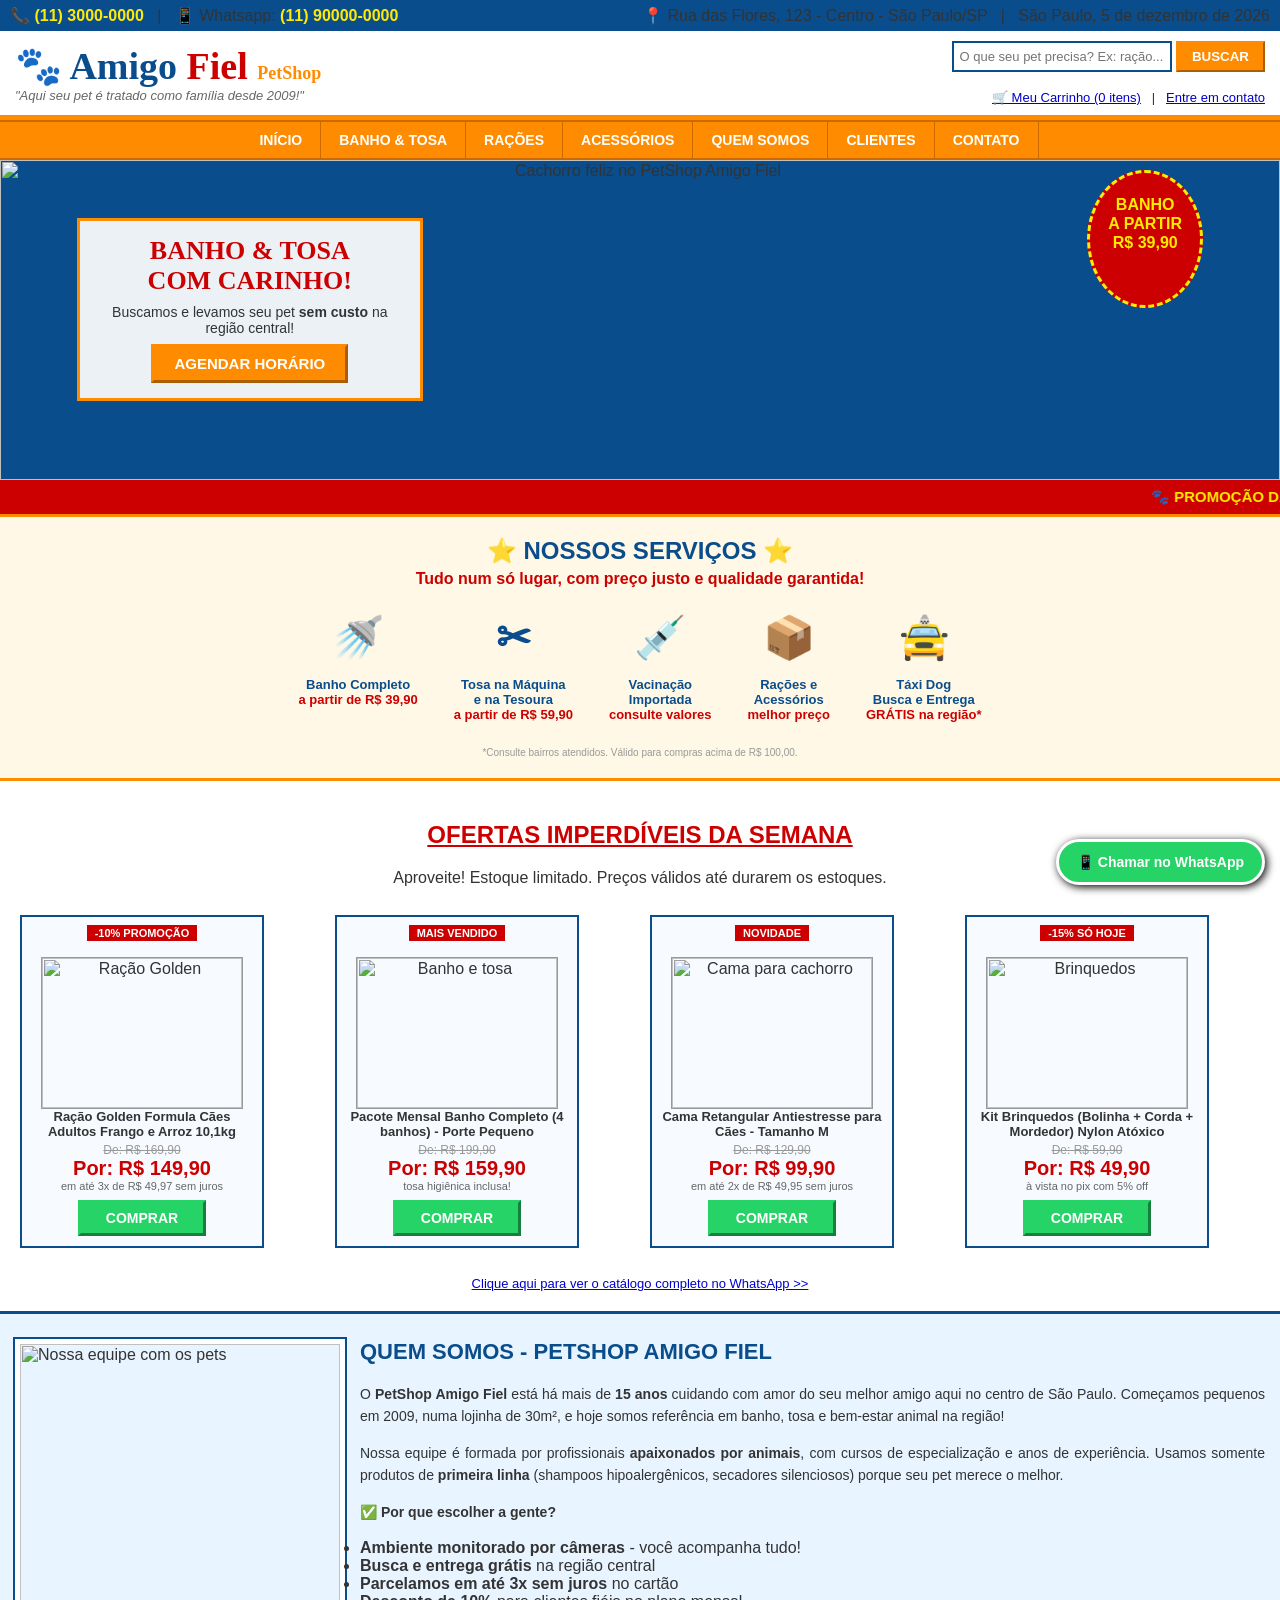
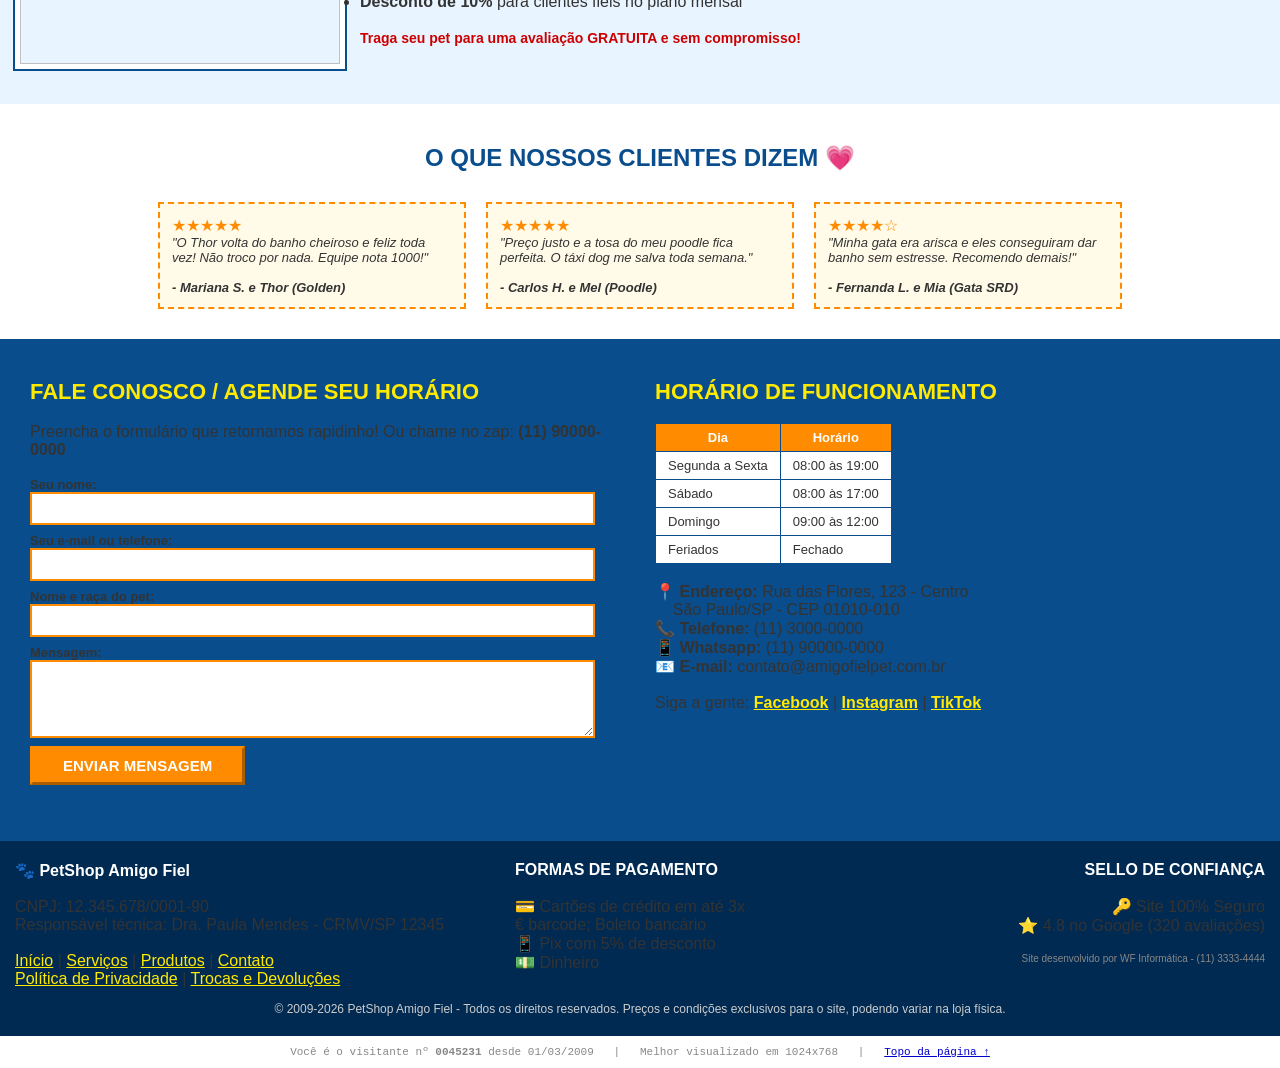
==== site/demo-antes/index.html @ 9132e9ef "Landing page Lirax + demos antes/depois" ====
<!DOCTYPE html PUBLIC "-//W3C//DTD HTML 4.01 Transitional//EN">
<html lang="pt-BR">
<head>
<meta http-equiv="Content-Type" content="text/html; charset=utf-8">
<meta name="viewport" content="width=device-width, initial-scale=1.0">
<title>PetShop Amigo Fiel - Banho, Tosa, Rações e Acessórios | São Paulo</title>
<meta name="description" content="PetShop Amigo Fiel - Banho e tosa, rações, vacinas, acessórios e tudo para seu pet em São Paulo. Melhor preço da região! Ligue (11) 3000-0000">
<meta name="keywords" content="petshop, banho e tosa, ração, veterinário, são paulo, cachorro, gato, amigofiel">
<style type="text/css">
  body { margin:0; padding:0; background:#e8f4ff url('') repeat; font-family: Arial, Helvetica, sans-serif; color:#333; }
  a { color:#0000cc; }
  a:visited { color:#551a8b; }
  .topbar { background:#0a4d8c; color:#fff; font-size:12px; padding:6px 10px; }
  .topbar b { color:#ffea00; }
  .header { background:#ffffff; padding:10px 15px; border-bottom:5px solid #ff8c00; }
  .logo-text { font-family:"Comic Sans MS","Comic Sans",cursive; font-size:38px; font-weight:bold; color:#0a4d8c; }
  .logo-text .paw { color:#ff8c00; }
  .logo-text .fiel { color:#cc0000; }
  .slogan { font-family:Verdana,Arial,sans-serif; font-size:13px; color:#666; font-style:italic; }
  .searchbox input { border:2px solid #0a4d8c; padding:6px; width:220px; font-size:13px; }
  .searchbox button { background:#ff8c00; border:2px outset #ff8c00; color:#fff; font-weight:bold; padding:6px 14px; cursor:pointer; }
  .menu { background:#ff8c00; padding:0; text-align:center; border-top:2px solid #cc6a00; border-bottom:2px solid #cc6a00; }
  .menu a { display:inline-block; color:#fff; font-weight:bold; font-size:14px; text-decoration:none; padding:10px 18px; border-right:1px solid #cc6a00; font-family:Verdana,Arial,sans-serif; }
  .menu a:hover { background:#cc6a00; color:#ffea00; }
  .banner { position:relative; background:#0a4d8c; text-align:center; }
  .banner img { width:100%; max-height:320px; display:block; }
  .banner-text { position:absolute; top:18%; left:6%; background:rgba(255,255,255,0.92); border:3px solid #ff8c00; padding:15px 20px; width:300px; }
  .banner-text h1 { margin:0; font-size:26px; color:#cc0000; font-family:"Comic Sans MS","Comic Sans",cursive; }
  .banner-text p { font-size:14px; color:#333; margin:8px 0; }
  .btn-laranja { background:#ff8c00; border:3px outset #ff8c00; color:#fff !important; font-weight:bold; font-size:15px; padding:8px 20px; text-decoration:none; display:inline-block; }
  .selo { position:absolute; top:10px; right:6%; background:#cc0000; color:#ffea00; font-weight:bold; font-size:16px; border:3px dashed #ffea00; border-radius:50%; width:110px; height:110px; text-align:center; line-height:1.2; padding-top:22px; }
  marquee.promo { background:#cc0000; color:#ffea00; font-weight:bold; font-size:15px; padding:8px; font-family:Verdana,Arial,sans-serif; }
  .faixa-servicos { background:#fff8e6; border-top:3px solid #ff8c00; border-bottom:3px solid #ff8c00; padding:20px 10px; text-align:center; }
  .faixa-servicos h2 { color:#0a4d8c; font-size:24px; margin:0 0 5px 0; }
  .serv-table { margin:15px auto; }
  .serv-table td { padding:10px 18px; text-align:center; font-size:13px; font-weight:bold; color:#0a4d8c; vertical-align:top; }
  .serv-ico { font-size:42px; }
  .produtos { padding:20px 10px; text-align:center; background:#fff; }
  .produtos h2 { color:#cc0000; font-size:24px; }
  .prod-grid { width:100%; }
  .prod { border:2px solid #0a4d8c; background:#f7fbff; padding:10px; width:220px; text-align:center; }
  .prod img { border:1px solid #999; width:200px; height:150px; }
  .prod .nome { font-size:13px; font-weight:bold; color:#333; min-height:34px; }
  .prod .de { font-size:12px; color:#999; text-decoration:line-through; }
  .prod .por { font-size:20px; color:#cc0000; font-weight:bold; }
  .prod .parc { font-size:11px; color:#666; }
  .btn-comprar { background:#25d366; border:3px outset #25d366; color:#fff !important; font-weight:bold; font-size:14px; padding:7px 25px; text-decoration:none; display:inline-block; margin-top:8px; }
  .tag-promo { background:#cc0000; color:#fff; font-size:11px; font-weight:bold; padding:2px 8px; }
  .sobre { background:#e8f4ff; padding:25px 15px; border-top:3px solid #0a4d8c; }
  .sobre h2 { color:#0a4d8c; font-size:22px; }
  .sobre p { font-size:14px; line-height:1.6; text-align:justify; }
  .sobre img.foto { border:5px solid #fff; outline:2px solid #0a4d8c; width:320px; float:left; margin:0 15px 10px 0; }
  .depo { background:#fff; padding:20px 10px; text-align:center; }
  .depo h2 { color:#0a4d8c; }
  .depo-box { border:2px dashed #ff8c00; background:#fffbe8; padding:12px; width:280px; font-size:13px; font-style:italic; }
  .depo-box .estrelas { color:#ff8c00; font-style:normal; font-size:16px; }
  .contato { background:#0a4d8c; color:#fff; padding:25px 15px; }
  .contato h2 { color:#ffea00; font-size:22px; }
  .contato table.horario { border-collapse:collapse; background:#fff; color:#333; font-size:13px; }
  .contato table.horario td, .contato table.horario th { border:1px solid #0a4d8c; padding:6px 12px; }
  .contato table.horario th { background:#ff8c00; color:#fff; }
  .form-contato input, .form-contato textarea { width:95%; border:2px solid #ff8c00; padding:7px; font-size:13px; font-family:Arial; margin-bottom:8px; }
  .form-contato button { background:#ff8c00; border:3px outset #ff8c00; color:#fff; font-weight:bold; font-size:15px; padding:8px 30px; cursor:pointer; }
  .footer { background:#002a52; color:#ccc; font-size:12px; padding:20px 15px; }
  .footer a { color:#ffea00; }
  .whats-float { position:fixed; bottom:15px; right:15px; background:#25d366; color:#fff !important; font-weight:bold; font-size:14px; text-decoration:none; padding:12px 18px; border-radius:30px; border:3px solid #fff; box-shadow:2px 2px 8px #000; z-index:999; }
  .contador { font-size:11px; color:#888; text-align:center; padding:10px; background:#fff; font-family:"Courier New",monospace; }
  .voltar-topo { text-align:center; background:#fff; padding:8px; font-size:12px; }
</style>
</head>
<body>

<div class="topbar">
  <table width="100%" cellpadding="0" cellspacing="0"><tr>
    <td>&#128222; <b>(11) 3000-0000</b> &nbsp; | &nbsp; &#128241; Whatsapp: <b>(11) 90000-0000</b></td>
    <td align="right">&#128205; Rua das Flores, 123 - Centro - S&atilde;o Paulo/SP &nbsp; | &nbsp; <span id="data-hoje"></span></td>
  </tr></table>
</div>

<div class="header">
  <table width="100%" cellpadding="0" cellspacing="0"><tr>
    <td width="60%">
      <span class="logo-text"><span class="paw">&#128062;</span> Amigo <span class="fiel">Fiel</span> <font size="4" color="#ff8c00">PetShop</font></span><br>
      <span class="slogan">"Aqui seu pet &eacute; tratado como fam&iacute;lia desde 2009!"</span>
    </td>
    <td align="right" valign="middle" class="searchbox">
      <input type="text" placeholder="O que seu pet precisa? Ex: ra&ccedil;&atilde;o...">
      <button type="button">BUSCAR</button><br><br>
      <font size="2"><a href="#produtos">&#128722; Meu Carrinho (0 itens)</a> &nbsp; | &nbsp; <a href="#contato">Entre em contato</a></font>
    </td>
  </tr></table>
</div>

<div class="menu">
  <a href="#">IN&Iacute;CIO</a><a href="#servicos">BANHO &amp; TOSA</a><a href="#produtos">RA&Ccedil;&Otilde;ES</a><a href="#produtos">ACESS&Oacute;RIOS</a><a href="#sobre">QUEM SOMOS</a><a href="#depoimentos">CLIENTES</a><a href="#contato">CONTATO</a>
</div>

<div class="banner">
  <img src="https://placedog.net/1200/320?id=28" alt="Cachorro feliz no PetShop Amigo Fiel" border="0">
  <div class="banner-text">
    <h1>BANHO &amp; TOSA<br>COM CARINHO!</h1>
    <p>Buscamos e levamos seu pet <b>sem custo</b> na regi&atilde;o central!</p>
    <a class="btn-laranja" href="https://wa.me/5511000000000?text=Ol%C3%A1%2C%20quero%20agendar%20um%20banho!">AGENDAR HOR&Aacute;RIO</a>
  </div>
  <div class="selo">BANHO<br>A PARTIR<br>R$ 39,90</div>
</div>

<marquee class="promo" scrollamount="6">&#128062; PROMO&Ccedil;&Atilde;O DA SEMANA: TOSA HIGI&Ecirc;NICA GR&Aacute;TIS NO BANHO COMPLETO &nbsp;&bull;&nbsp; RA&Ccedil;&Atilde;O GOLDEN COM 10% OFF &nbsp;&bull;&nbsp; VACINA V10 COM PRE&Ccedil;O ESPECIAL &nbsp;&bull;&nbsp; T&Aacute;XI DOG GR&Aacute;TIS ACIMA DE R$ 100 &nbsp;&#128062;</marquee>

<a name="servicos"></a>
<div class="faixa-servicos">
  <h2>&#11088; NOSSOS SERVI&Ccedil;OS &#11088;</h2>
  <font size="3" color="#cc0000"><b>Tudo num s&oacute; lugar, com pre&ccedil;o justo e qualidade garantida!</b></font>
  <table class="serv-table" cellpadding="0" cellspacing="0"><tr>
    <td><div class="serv-ico">&#128703;</div><br>Banho Completo<br><font color="#cc0000">a partir de R$ 39,90</font></td>
    <td><div class="serv-ico">&#9986;</div><br>Tosa na M&aacute;quina<br>e na Tesoura<br><font color="#cc0000">a partir de R$ 59,90</font></td>
    <td><div class="serv-ico">&#128137;</div><br>Vacina&ccedil;&atilde;o<br>Importada<br><font color="#cc0000">consulte valores</font></td>
    <td><div class="serv-ico">&#128230;</div><br>Rações e<br>Acess&oacute;rios<br><font color="#cc0000">melhor pre&ccedil;o</font></td>
    <td><div class="serv-ico">&#128662;</div><br>T&aacute;xi Dog<br>Busca e Entrega<br><font color="#cc0000">GR&Aacute;TIS na regi&atilde;o*</font></td>
  </tr></table>
  <font size="1" color="#999">*Consulte bairros atendidos. V&aacute;lido para compras acima de R$ 100,00.</font>
</div>

<a name="produtos"></a>
<div class="produtos">
  <h2><u>OFERTAS IMPERD&Iacute;VEIS DA SEMANA</u></h2>
  <font size="3">Aproveite! Estoque limitado. Pre&ccedil;os v&aacute;lidos at&eacute; durarem os estoques.</font>
  <br><br>
  <table class="prod-grid" cellpadding="10" cellspacing="0" align="center"><tr>
    <td><div class="prod">
      <span class="tag-promo">-10% PROMO&Ccedil;&Atilde;O</span><br><br>
      <img src="https://placedog.net/200/150?id=12" alt="Ração Golden"><br>
      <div class="nome">Ra&ccedil;&atilde;o Golden Formula C&atilde;es Adultos Frango e Arroz 10,1kg</div>
      <div class="de">De: R$ 169,90</div>
      <div class="por">Por: R$ 149,90</div>
      <div class="parc">em at&eacute; 3x de R$ 49,97 sem juros</div>
      <a class="btn-comprar" href="https://wa.me/5511000000000?text=Quero%20a%20ra%C3%A7%C3%A3o%20Golden!">COMPRAR</a>
    </div></td>
    <td><div class="prod">
      <span class="tag-promo">MAIS VENDIDO</span><br><br>
      <img src="https://placedog.net/200/150?id=45" alt="Banho e tosa"><br>
      <div class="nome">Pacote Mensal Banho Completo (4 banhos) - Porte Pequeno</div>
      <div class="de">De: R$ 199,90</div>
      <div class="por">Por: R$ 159,90</div>
      <div class="parc">tosa higi&ecirc;nica inclusa!</div>
      <a class="btn-comprar" href="https://wa.me/5511000000000?text=Quero%20o%20pacote%20mensal!">COMPRAR</a>
    </div></td>
    <td><div class="prod">
      <span class="tag-promo">NOVIDADE</span><br><br>
      <img src="https://placedog.net/200/150?id=77" alt="Cama para cachorro"><br>
      <div class="nome">Cama Retangular Antiestresse para C&atilde;es - Tamanho M</div>
      <div class="de">De: R$ 129,90</div>
      <div class="por">Por: R$ 99,90</div>
      <div class="parc">em at&eacute; 2x de R$ 49,95 sem juros</div>
      <a class="btn-comprar" href="https://wa.me/5511000000000?text=Quero%20a%20cama!">COMPRAR</a>
    </div></td>
    <td><div class="prod">
      <span class="tag-promo">-15% S&Oacute; HOJE</span><br><br>
      <img src="https://placedog.net/200/150?id=103" alt="Brinquedos"><br>
      <div class="nome">Kit Brinquedos (Bolinha + Corda + Mordedor) Nylon At&oacute;xico</div>
      <div class="de">De: R$ 59,90</div>
      <div class="por">Por: R$ 49,90</div>
      <div class="parc">&agrave; vista no pix com 5% off</div>
      <a class="btn-comprar" href="https://wa.me/5511000000000?text=Quero%20o%20kit%20brinquedos!">COMPRAR</a>
    </div></td>
  </tr></table>
  <br>
  <font size="2"><a href="https://wa.me/5511000000000">Clique aqui para ver o cat&aacute;logo completo no WhatsApp &gt;&gt;</a></font>
</div>

<a name="sobre"></a>
<div class="sobre">
  <table width="100%" cellpadding="0" cellspacing="0"><tr><td>
    <img class="foto" src="https://placedog.net/320/240?id=64" alt="Nossa equipe com os pets">
    <h2>QUEM SOMOS - PETSHOP AMIGO FIEL</h2>
    <p>O <b>PetShop Amigo Fiel</b> est&aacute; h&aacute; mais de <b>15 anos</b> cuidando com amor do seu melhor amigo aqui no centro de S&atilde;o Paulo. Come&ccedil;amos pequenos em 2009, numa lojinha de 30m&sup2;, e hoje somos refer&ecirc;ncia em banho, tosa e bem-estar animal na regi&atilde;o!</p>
    <p>Nossa equipe &eacute; formada por profissionais <b>apaixonados por animais</b>, com cursos de especializa&ccedil;&atilde;o e anos de experi&ecirc;ncia. Usamos somente produtos de <b>primeira linha</b> (shampoos hipoalerg&ecirc;nicos, secadores silenciosos) porque seu pet merece o melhor.</p>
    <p><b>&#9989; Por que escolher a gente?</b></p>
    <ul>
      <li><b>Ambiente monitorado por c&acirc;meras</b> - voc&ecirc; acompanha tudo!</li>
      <li><b>Busca e entrega gr&aacute;tis</b> na regi&atilde;o central</li>
      <li><b>Parcelamos em at&eacute; 3x sem juros</b> no cart&atilde;o</li>
      <li><b>Desconto de 10%</b> para clientes fi&eacute;is no plano mensal</li>
    </ul>
    <p><font color="#cc0000"><b>Traga seu pet para uma avalia&ccedil;&atilde;o GRATUITA e sem compromisso!</b></font></p>
  </td></tr></table>
</div>

<a name="depoimentos"></a>
<div class="depo">
  <h2>O QUE NOSSOS CLIENTES DIZEM &#128151;</h2>
  <table cellpadding="10" cellspacing="0" align="center"><tr>
    <td><div class="depo-box">
      <span class="estrelas">&#9733;&#9733;&#9733;&#9733;&#9733;</span><br>
      "O Thor volta do banho cheiroso e feliz toda vez! N&atilde;o troco por nada. Equipe nota 1000!"<br><br>
      <b>- Mariana S. e Thor (Golden)</b>
    </div></td>
    <td><div class="depo-box">
      <span class="estrelas">&#9733;&#9733;&#9733;&#9733;&#9733;</span><br>
      "Pre&ccedil;o justo e a tosa do meu poodle fica perfeita. O t&aacute;xi dog me salva toda semana."<br><br>
      <b>- Carlos H. e Mel (Poodle)</b>
    </div></td>
    <td><div class="depo-box">
      <span class="estrelas">&#9733;&#9733;&#9733;&#9733;&#9734;</span><br>
      "Minha gata era arisca e eles conseguiram dar banho sem estresse. Recomendo demais!"<br><br>
      <b>- Fernanda L. e Mia (Gata SRD)</b>
    </div></td>
  </tr></table>
</div>

<a name="contato"></a>
<div class="contato">
  <table width="100%" cellpadding="15" cellspacing="0"><tr>
    <td width="50%" valign="top">
      <h2>FALE CONOSCO / AGENDE SEU HOR&Aacute;RIO</h2>
      <font size="3">Preencha o formul&aacute;rio que retornamos rapidinho! Ou chame no zap: <b>(11) 90000-0000</b></font><br><br>
      <form class="form-contato" action="#" method="post">
        <font size="2"><b>Seu nome:</b></font><br><input type="text" name="nome"><br>
        <font size="2"><b>Seu e-mail ou telefone:</b></font><br><input type="text" name="email"><br>
        <font size="2"><b>Nome e ra&ccedil;a do pet:</b></font><br><input type="text" name="pet"><br>
        <font size="2"><b>Mensagem:</b></font><br><textarea name="msg" rows="4"></textarea><br>
        <button type="submit">ENVIAR MENSAGEM</button>
      </form>
    </td>
    <td width="50%" valign="top">
      <h2>HOR&Aacute;RIO DE FUNCIONAMENTO</h2>
      <table class="horario">
        <tr><th>Dia</th><th>Hor&aacute;rio</th></tr>
        <tr><td>Segunda a Sexta</td><td>08:00 &agrave;s 19:00</td></tr>
        <tr><td>S&aacute;bado</td><td>08:00 &agrave;s 17:00</td></tr>
        <tr><td>Domingo</td><td>09:00 &agrave;s 12:00</td></tr>
        <tr><td>Feriados</td><td>Fechado</td></tr>
      </table>
      <br>
      <font size="3">
      &#128205; <b>Endere&ccedil;o:</b> Rua das Flores, 123 - Centro<br>
      &nbsp;&nbsp;&nbsp;&nbsp;S&atilde;o Paulo/SP - CEP 01010-010<br>
      &#128222; <b>Telefone:</b> (11) 3000-0000<br>
      &#128241; <b>Whatsapp:</b> (11) 90000-0000<br>
      &#128231; <b>E-mail:</b> contato@amigofielpet.com.br<br><br>
      Siga a gente: <a href="#" style="color:#ffea00;"><b>Facebook</b></a> |
      <a href="#" style="color:#ffea00;"><b>Instagram</b></a> |
      <a href="#" style="color:#ffea00;"><b>TikTok</b></a>
      </font>
    </td>
  </tr></table>
</div>

<div class="footer">
  <table width="100%" cellpadding="0" cellspacing="0"><tr>
    <td width="40%" valign="top">
      <font size="3" color="#fff"><b>&#128062; PetShop Amigo Fiel</b></font><br><br>
      CNPJ: 12.345.678/0001-90<br>
      Respons&aacute;vel t&eacute;cnica: Dra. Paula Mendes - CRMV/SP 12345<br><br>
      <a href="#">In&iacute;cio</a> | <a href="#servicos">Servi&ccedil;os</a> | <a href="#produtos">Produtos</a> | <a href="#contato">Contato</a><br>
      <a href="#">Pol&iacute;tica de Privacidade</a> | <a href="#">Trocas e Devolu&ccedil;&otilde;es</a>
    </td>
    <td width="35%" valign="top">
      <font size="3" color="#fff"><b>FORMAS DE PAGAMENTO</b></font><br><br>
      &#128179; Cart&otilde;es de cr&eacute;dito em at&eacute; 3x<br>
      &#128 barcode; Boleto banc&aacute;rio<br>
      &#128241; Pix com 5% de desconto<br>
      &#128181; Dinheiro
    </td>
    <td width="25%" valign="top" align="right">
      <font size="3" color="#fff"><b>SELLO DE CONFIAN&Ccedil;A</b></font><br><br>
      &#128273; Site 100% Seguro<br>
      &#11088; 4.8 no Google (320 avalia&ccedil;&otilde;es)<br><br>
      <font size="1" color="#888">Site desenvolvido por WF Inform&aacute;tica - (11) 3333-4444</font>
    </td>
  </tr></table>
  <br>
  <center>&copy; 2009-2026 PetShop Amigo Fiel - Todos os direitos reservados. Pre&ccedil;os e condi&ccedil;&otilde;es exclusivos para o site, podendo variar na loja f&iacute;sica.</center>
</div>

<div class="contador">
  Voc&ecirc; &eacute; o visitante n&ordm; <b>0045231</b> desde 01/03/2009 &nbsp; | &nbsp; Melhor visualizado em 1024x768 &nbsp; | &nbsp; <a href="#">Topo da p&aacute;gina ↑</a>
</div>

<a class="whats-float" href="https://wa.me/5511000000000?text=Ol%C3%A1%2C%20vim%20pelo%20site!">&#128241; Chamar no WhatsApp</a>

<script type="text/javascript">
  var dias = ['domingo','segunda-feira','ter&ccedil;a-feira','quarta-feira','quinta-feira','sexta-feira','s&aacute;bado'];
  var meses = ['janeiro','fevereiro','mar&ccedil;o','abril','maio','junho','julho','agosto','setembro','outubro','novembro','dezembro'];
  var h = new Date();
  document.getElementById('data-hoje').innerHTML = 'S&atilde;o Paulo, ' + h.getDate() + ' de ' + meses[h.getMonth()] + ' de ' + h.getFullYear();
</script>
<style type="text/css">a, button, input[type="submit"] { cursor: default !important; }</style>
<script type="text/javascript">
  // Pagina de demonstracao: animacao e rolagem funcionam,
  // mas botoes, links e formularios sao propositalmente inativos.
  document.addEventListener('click', function (e) { e.preventDefault(); e.stopPropagation(); }, true);
  document.addEventListener('submit', function (e) { e.preventDefault(); e.stopPropagation(); }, true);
</script>

</body>
</html>
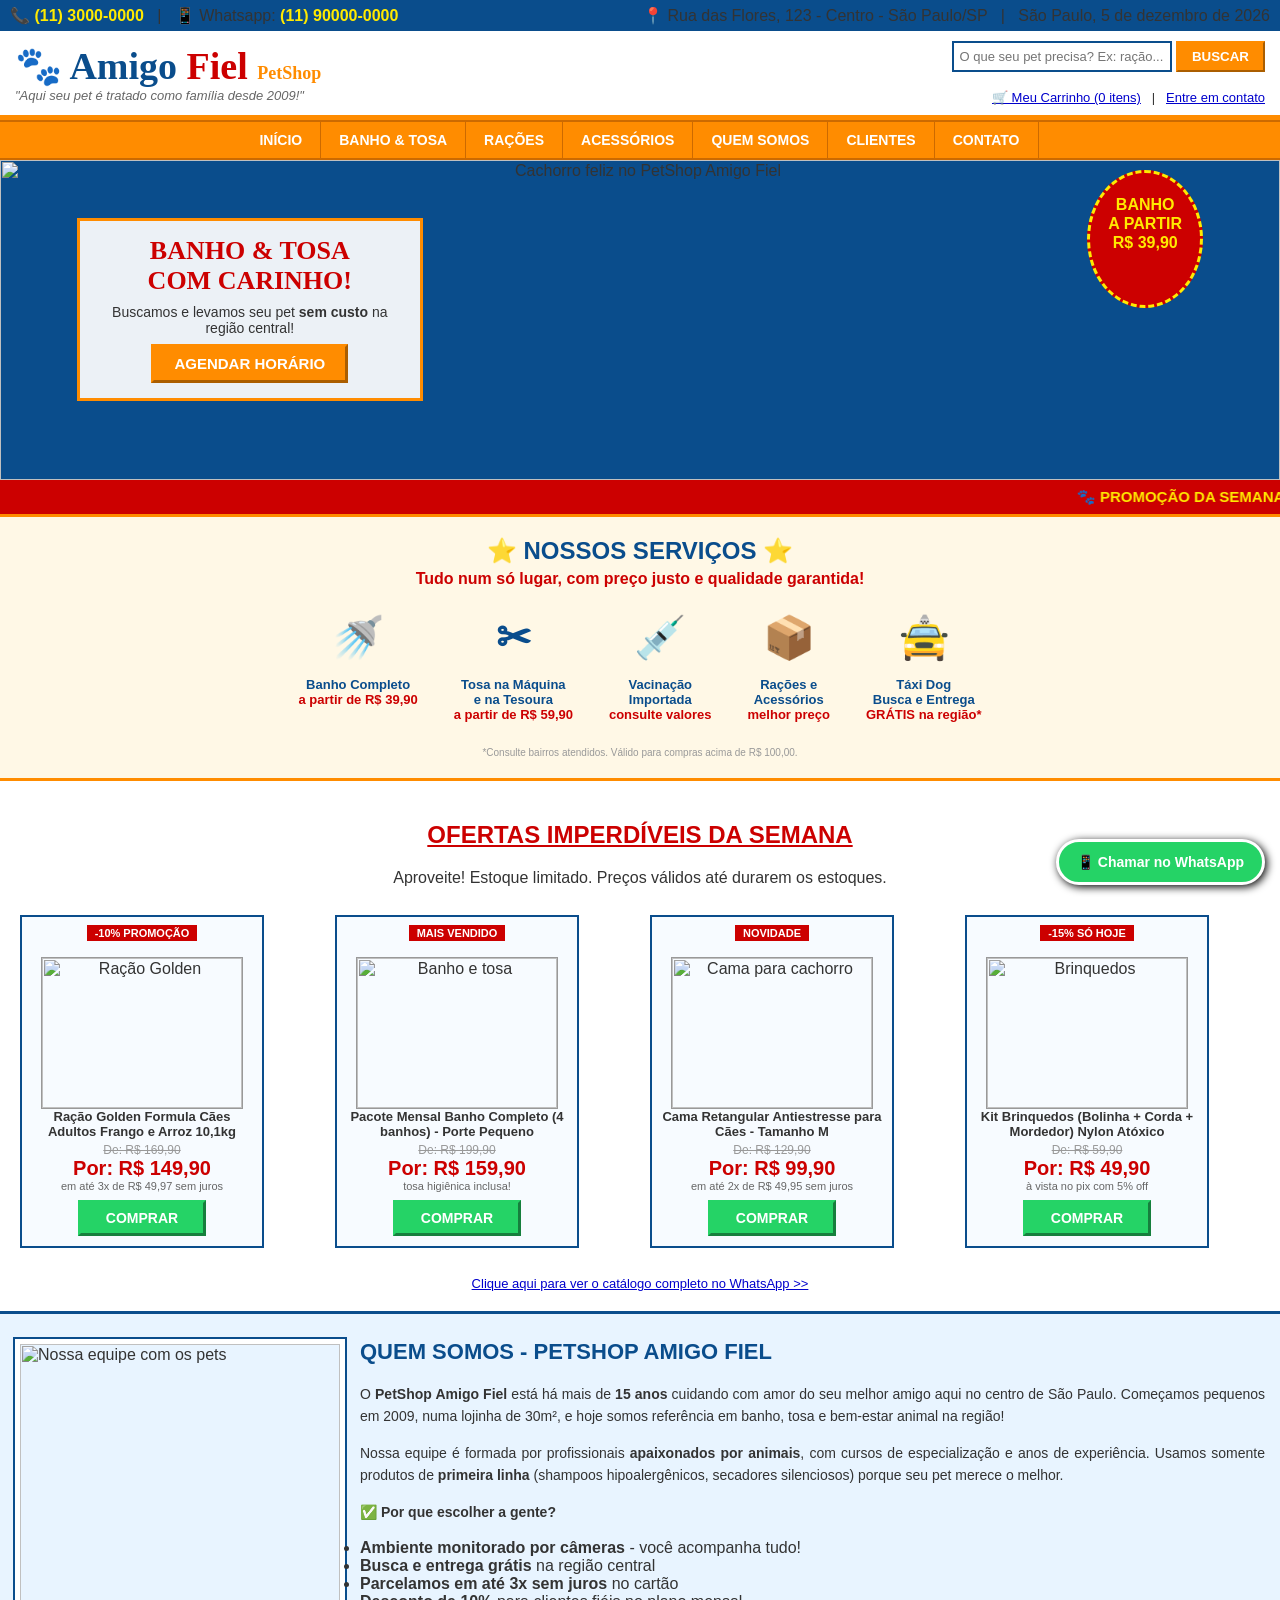
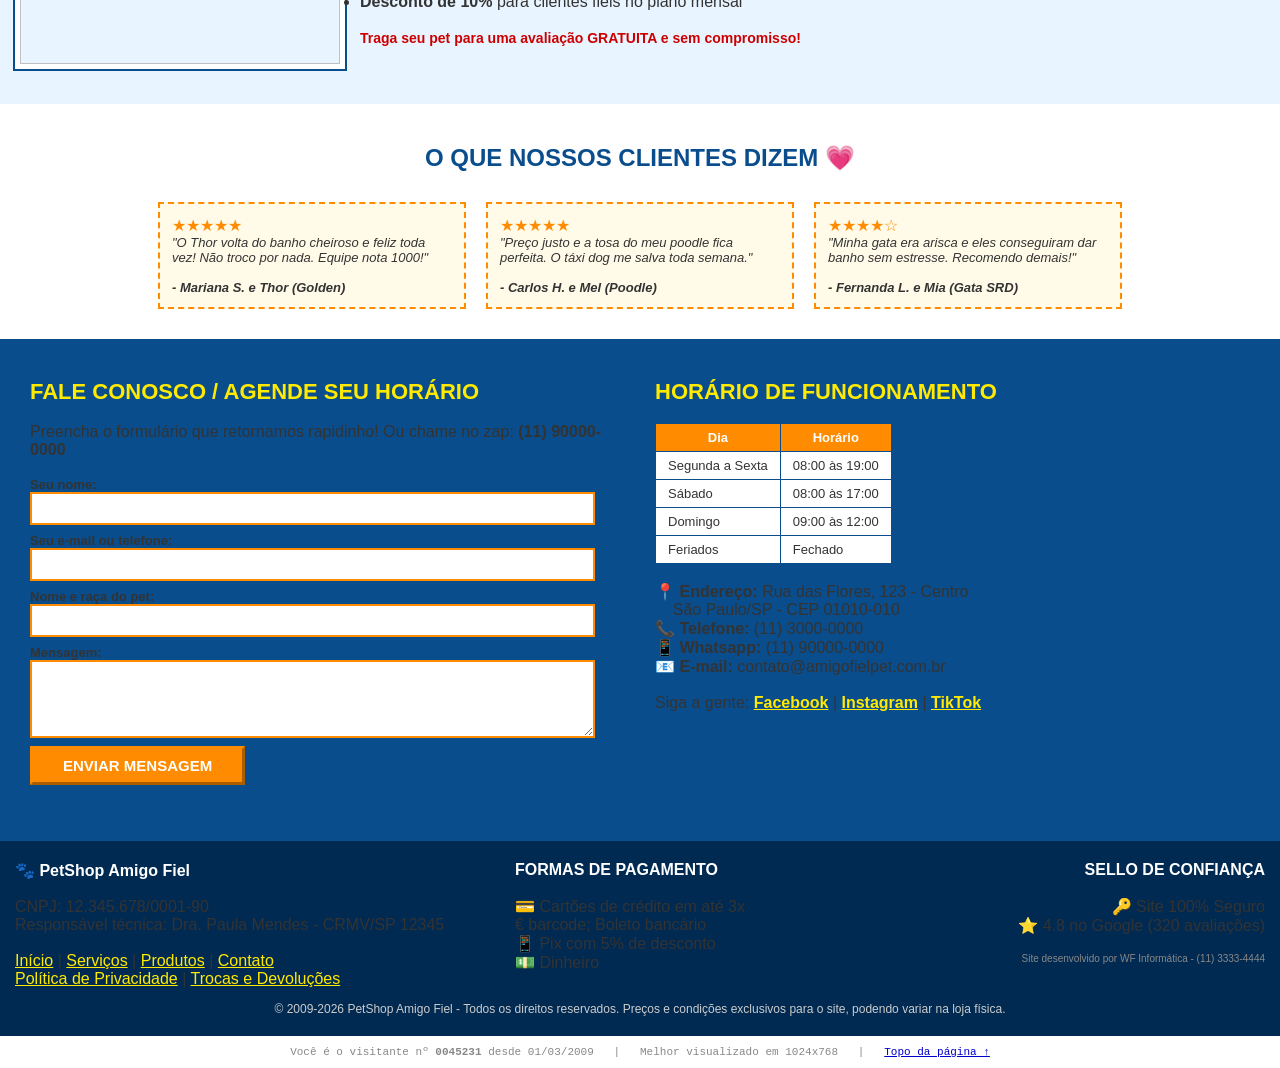
==== commit dcb8dd46: "Preview mobile quadrado 1:1 + cache-bust v2" ====
--- a/site/demo-antes/index.html
+++ b/site/demo-antes/index.html
@@ -285,6 +285,34 @@
   var h = new Date();
   document.getElementById('data-hoje').innerHTML = 'S&atilde;o Paulo, ' + h.getDate() + ' de ' + meses[h.getMonth()] + ' de ' + h.getFullYear();
 </script>
+<style>
+/* Remendo responsivo: evita corte horizontal em telas estreitas.
+   O layout continua feio — só deixa de estourar para o lado. */
+img { max-width: 100%; height: auto; }
+@media (max-width: 820px) {
+  .prod-grid td, .depo td { display: block; width: auto !important; }
+  .sobre img.foto { float: none; display: block; width: 100%; margin: 0 0 12px 0; }
+  .searchbox input { width: 150px; }
+}
+</style>
+<style>
+/* Modo mobile de verdade (iframe na largura do aparelho): empilha o layout,
+   mas mantem a estetica feia original. */
+@media (max-width: 560px) {
+  .topbar table td { display: block; text-align: left !important; }
+  .header > table, .header > table tr, .header > table td,
+  .sobre > table, .sobre > table tr, .sobre > table td,
+  .footer > table, .footer > table tr, .footer > table td,
+  .serv-table, .serv-table tr, .serv-table td,
+  .depo table, .depo table tr, .depo table td { display: block; width: auto !important; }
+  .contato > table > tbody > tr > td { display: block; width: auto !important; }
+  .menu a { display: block; border-right: 0; border-bottom: 1px solid #cc6a00; }
+  .banner-text { position: static; width: auto; margin: 10px; }
+  .selo { width: 88px; height: 88px; font-size: 12px; padding-top: 18px; }
+  .logo-text { font-size: 28px; }
+  .form-contato input, .form-contato textarea { width: 100%; }
+}
+</style>
 <style type="text/css">a, button, input[type="submit"] { cursor: default !important; }</style>
 <script type="text/javascript">
   // Pagina de demonstracao: animacao e rolagem funcionam,
